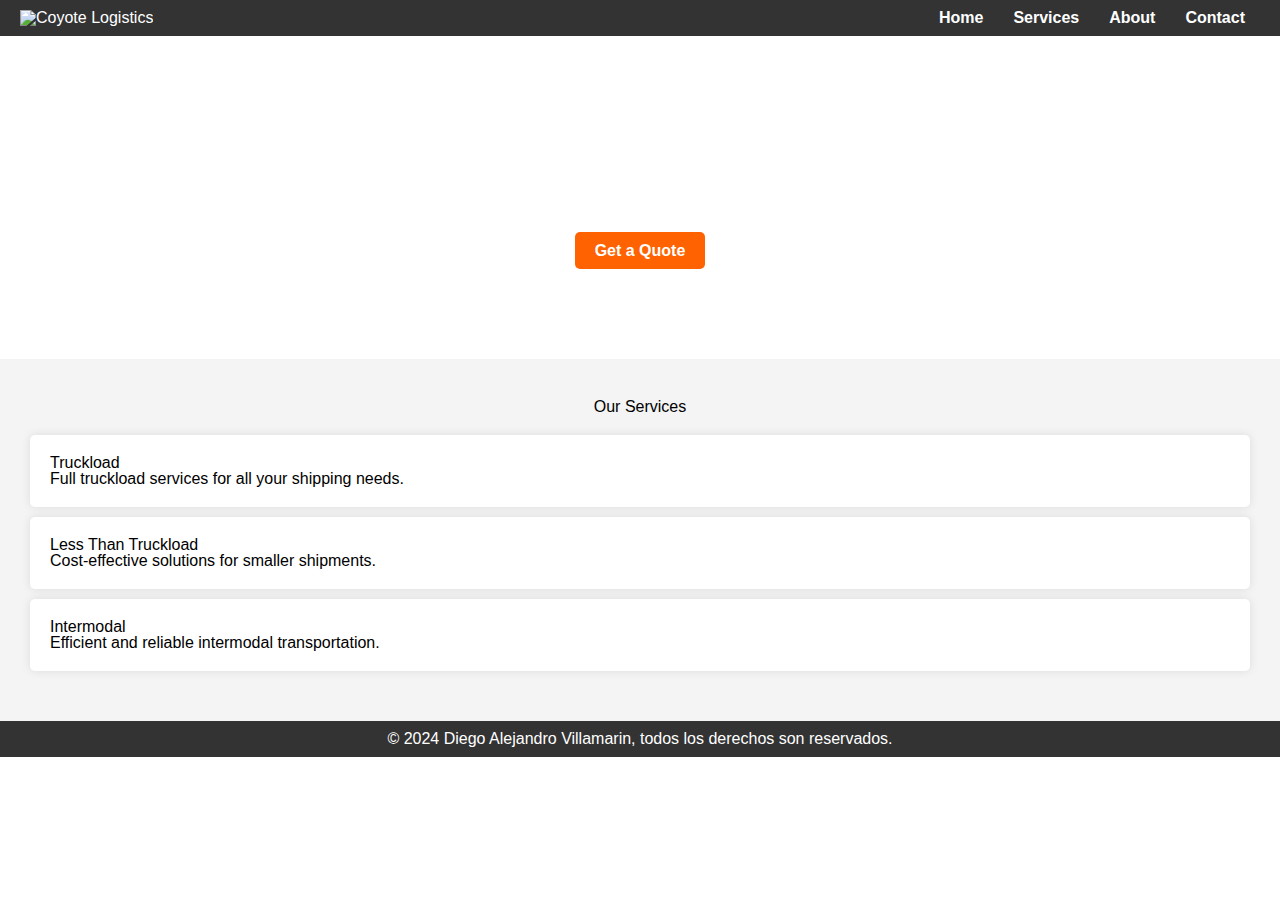
==== index.html @ f697b2c4 "transferencia inicial de archivos" ====
<!DOCTYPE html>
<html lang="en">
<head>
    <meta charset="UTF-8">
    <meta name="viewport" content="width=device-width, initial-scale=1.0">
    <title>TT Logistics</title>
    <link rel="stylesheet" href="css/normalize.css">
    <link rel="stylesheet" href="css/style.css">
</head>
<body>
    <header>
        <div class="logo">
            <img src="logo.png" alt="Coyote Logistics">
        </div>
        <nav>
            <ul>
                <li><a href="#">Home</a></li>
                <li><a href="#">Services</a></li>
                <li><a href="#">About</a></li>
                <li><a href="#">Contact</a></li>
            </ul>
        </nav>
    </header>
    <main>
        <section class="hero">
            <h1>Bienvenido a TT logistics</h1>
            <p>Tu aliado en transporte</p>
            <a href="#" class="cta-button">Get a Quote</a>
        </section>
        <section class="services">
            <h2>Our Services</h2>
            <div class="service">
                <h3>Truckload</h3>
                <p>Full truckload services for all your shipping needs.</p>
            </div>
            <div class="service">
                <h3>Less Than Truckload</h3>
                <p>Cost-effective solutions for smaller shipments.</p>
            </div>
            <div class="service">
                <h3>Intermodal</h3>
                <p>Efficient and reliable intermodal transportation.</p>
            </div>
        </section>
    </main>
    <footer>
        <p>&copy; 2024 Diego Alejandro Villamarin, todos los derechos son reservados.</p>
    </footer>
</body>
</html>
---- css/style.css ----
body {
    font-family: Arial, sans-serif;
    margin: 0;
    padding: 0;
    box-sizing: border-box;
}

header {
    background: #333;
    color: white;
    display: flex;
    justify-content: space-between;
    align-items: center;
    padding: 10px 20px;
}

header .logo img {
    height: 40px;
}

header nav ul {
    list-style: none;
    display: flex;
    margin: 0;
    padding: 0;
}

header nav ul li {
    margin: 0 15px;
}

header nav ul li a {
    color: white;
    text-decoration: none;
    font-weight: bold;
}

.hero {
    background: url('hero.jpg') no-repeat center center/cover;
    color: white;
    text-align: center;
    padding: 100px 20px;
}

.hero h1 {
    margin: 0;
    font-size: 3em;
}

.hero p {
    font-size: 1.2em;
    margin: 20px 0;
}

.hero .cta-button {
    background: #ff6200;
    color: white;
    padding: 10px 20px;
    text-decoration: none;
    font-weight: bold;
    border-radius: 5px;
}

.services {
    padding: 40px 20px;
    background: #f4f4f4;
}

.services h2 {
    text-align: center;
    margin-bottom: 20px;
}

.services .service {
    background: white;
    padding: 20px;
    margin: 10px;
    border-radius: 5px;
    box-shadow: 0 0 10px rgba(0, 0, 0, 0.1);
}

footer {
    background: #333;
    color: white;
    text-align: center;
    padding: 10px 20px;
}
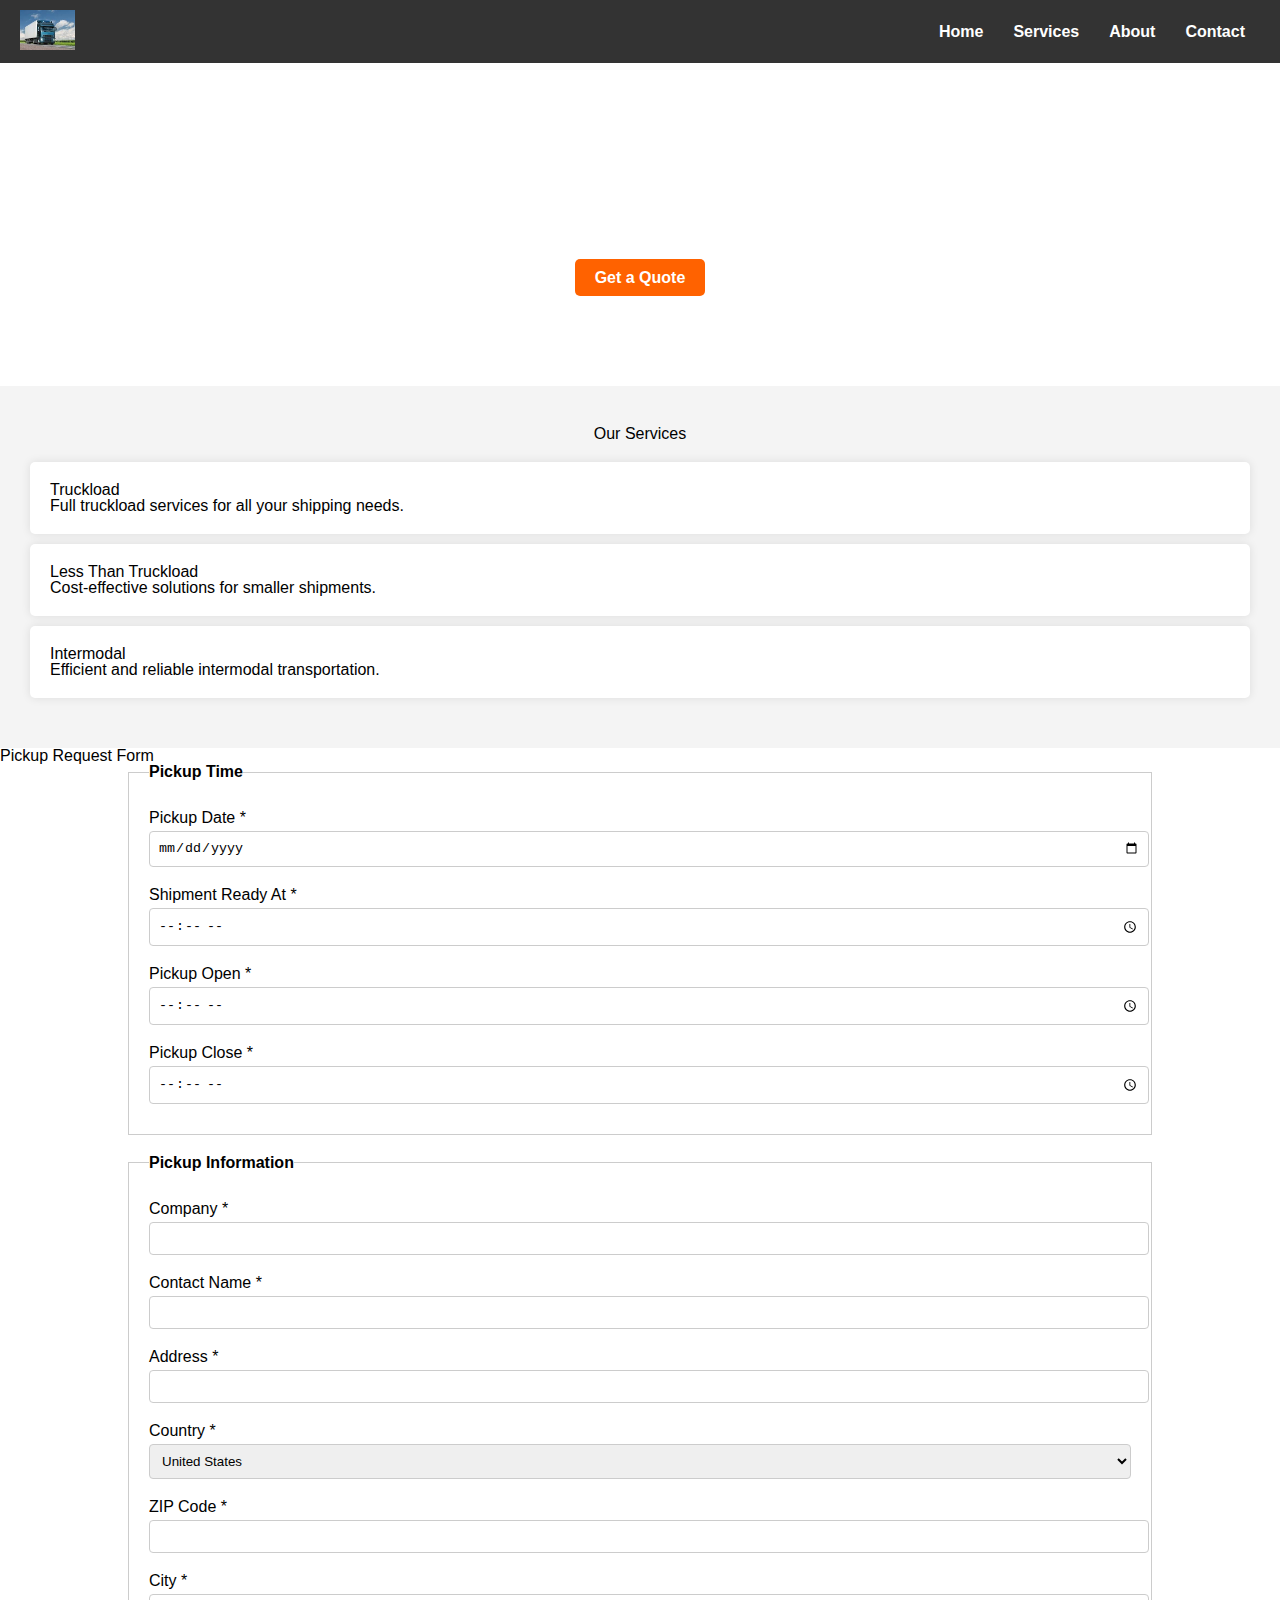
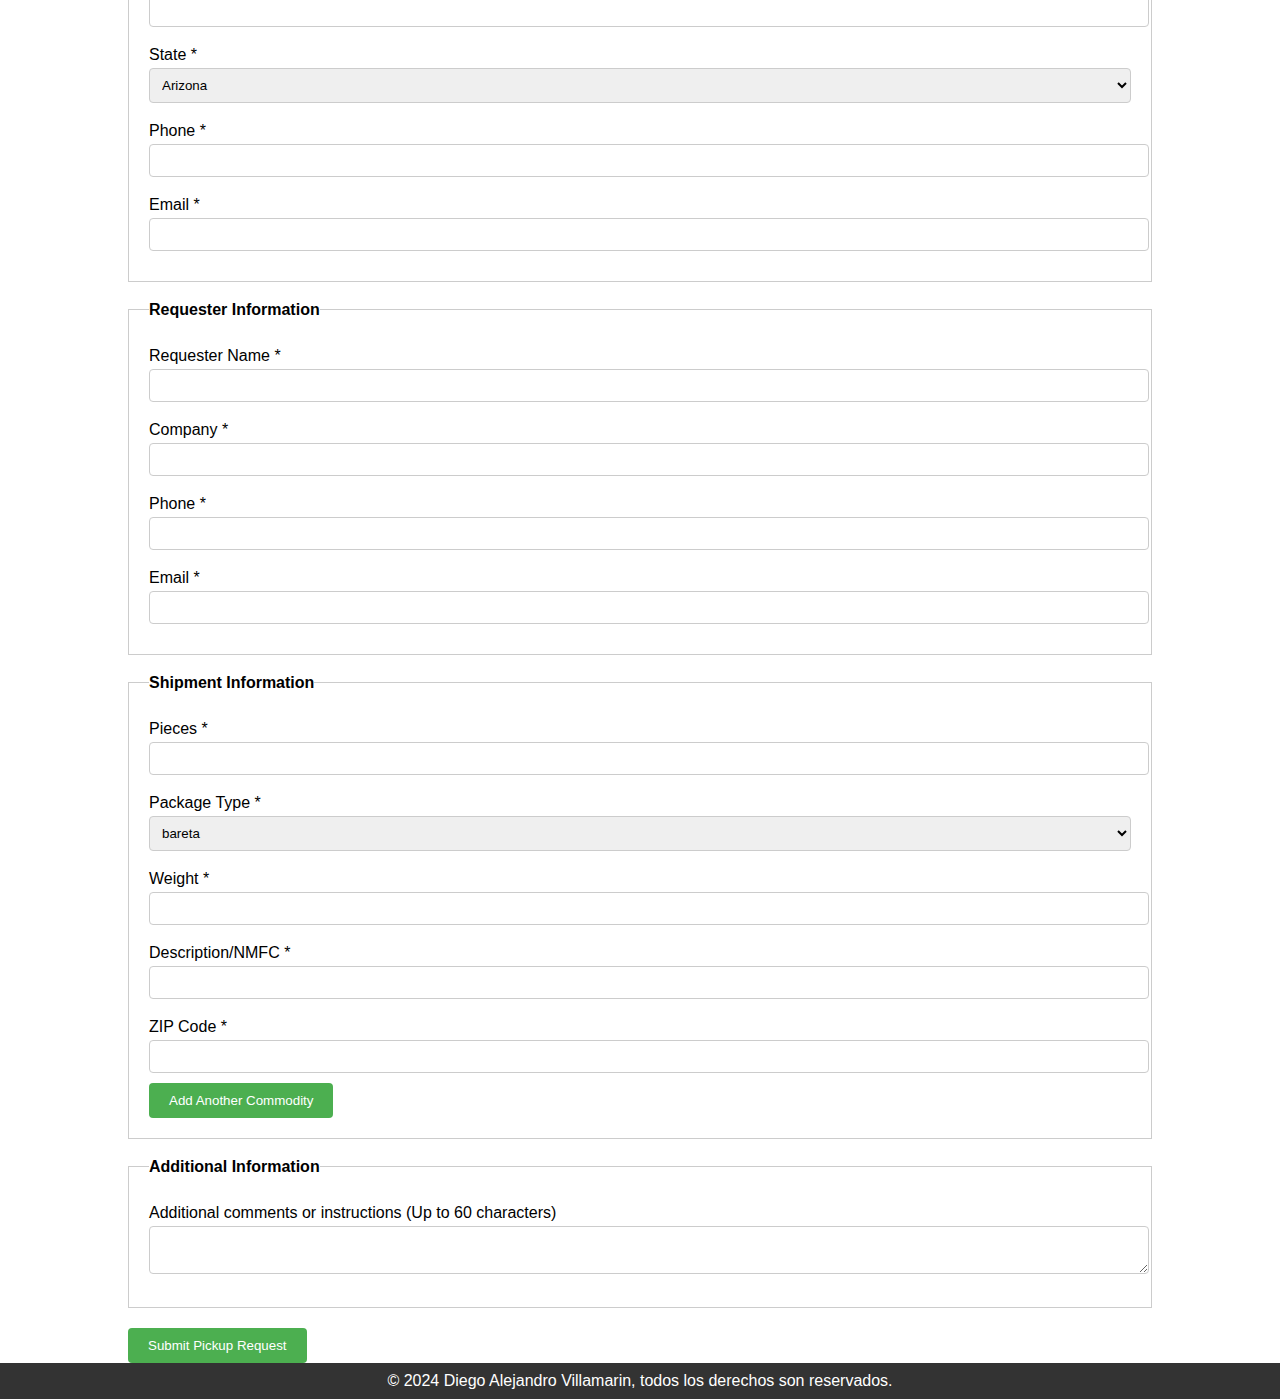
==== commit f1152b52: "formulario y puliendo commodities" ====
--- a/index.html
+++ b/index.html
@@ -10,7 +10,7 @@
 <body>
     <header>
         <div class="logo">
-            <img src="logo.png" alt="Coyote Logistics">
+            <img src="images/truck.jpg" alt="TT Logistics">
         </div>
         <nav>
             <ul>
@@ -23,7 +23,7 @@
     </header>
     <main>
         <section class="hero">
-            <h1>Bienvenido a TT logistics</h1>
+            <h1>Bienvenido a TT Logistics</h1>
             <p>Tu aliado en transporte</p>
             <a href="#" class="cta-button">Get a Quote</a>
         </section>
@@ -42,9 +42,115 @@
                 <p>Efficient and reliable intermodal transportation.</p>
             </div>
         </section>
+        <h1>Pickup Request Form</h1>
+        <form id="pickup-request-form">
+            <fieldset>
+                <legend>Pickup Time</legend>
+                <label for="pickup-date">Pickup Date *</label>
+                <input type="date" id="pickup-date" name="pickup-date" required>
+                
+                <label for="shipment-ready-at">Shipment Ready At *</label>
+                <input type="time" id="shipment-ready-at" name="shipment-ready-at" required>
+                
+                <label for="pickup-open">Pickup Open *</label>
+                <input type="time" id="pickup-open" name="pickup-open" required>
+                
+                <label for="pickup-close">Pickup Close *</label>
+                <input type="time" id="pickup-close" name="pickup-close" required>
+            </fieldset>
+            
+            <fieldset>
+                <legend>Pickup Information</legend>
+                <label for="company">Company *</label>
+                <input type="text" id="company" name="company" required>
+                
+                <label for="contact-name">Contact Name *</label>
+                <input type="text" id="contact-name" name="contact-name" required>
+                
+                <label for="address">Address *</label>
+                <input type="text" id="address" name="address" required>
+                
+                <label for="country">Country *</label>
+                <select id="country" name="country" required>
+                    <option value="US">United States</option>
+                    <option value="CA">Canada</option>
+                    <option value="MX">Mexico</option>
+                    <option value="COL">Colombia</option>
+                </select>
+                
+                <label for="zip-code">ZIP Code *</label>
+                <input type="text" id="zip-code" name="zip-code" required>
+                
+                <label for="city">City *</label>
+                <input type="text" id="city" name="city" required>
+                
+                <label for="state">State *</label>
+                <select id="state" name="state" required>
+                    <option value="AZ">Arizona</option>
+                    <!-- Add state options here -->
+                </select>
+                
+                <label for="phone">Phone *</label>
+                <input type="tel" id="phone" name="phone" required>
+                
+                <label for="email">Email *</label>
+                <input type="email" id="email" name="email" required>
+            </fieldset>
+            
+            <fieldset>
+                <legend>Requester Information</legend>
+                <label for="requester-name">Requester Name *</label>
+                <input type="text" id="requester-name" name="requester-name" required>
+                
+                <label for="requester-company">Company *</label>
+                <input type="text" id="requester-company" name="requester-company" required>
+                
+                <label for="requester-phone">Phone *</label>
+                <input type="tel" id="requester-phone" name="requester-phone" required>
+                
+                <label for="requester-email">Email *</label>
+                <input type="email" id="requester-email" name="requester-email" required>
+            </fieldset>
+            
+            <fieldset>
+                <legend>Shipment Information</legend>
+                <div id="shipment-info">
+                    <div class="shipment-item">
+                        <label for="pieces">Pieces *</label>
+                        <input type="number" id="pieces" name="pieces" required>
+                        
+                        <label for="package-type">Package Type *</label>
+                        <select id="package-type" name="package-type" required>
+                            <option value="bareta">bareta</option>
+                            <!-- Add package type options here -->
+                        </select>
+                        
+                        <label for="weight">Weight *</label>
+                        <input type="number" id="weight" name="weight" required>
+                        
+                        <label for="description">Description/NMFC *</label>
+                        <input type="text" id="description" name="description" required>
+                        
+                        <label for="shipment-zip-code">ZIP Code *</label>
+                        <input type="text" id="shipment-zip-code" name="shipment-zip-code" required>
+                    </div>
+                </div>
+                <button type="button" id="add-commodity">Add Another Commodity</button>
+            </fieldset>
+            
+            <fieldset>
+                <legend>Additional Information</legend>
+                <label for="additional-comments">Additional comments or instructions (Up to 60 characters)</label>
+                <textarea id="additional-comments" name="additional-comments" maxlength="60"></textarea>
+            </fieldset>
+            
+            <button type="submit">Submit Pickup Request</button>
+        </form>
     </main>
     <footer>
         <p>&copy; 2024 Diego Alejandro Villamarin, todos los derechos son reservados.</p>
     </footer>
+
+    <script src="script.js"></script>
 </body>
 </html>
--- a/css/style.css
+++ b/css/style.css
@@ -85,3 +85,51 @@
     text-align: center;
     padding: 10px 20px;
 }
+
+/* css formulario flete */
+
+body {
+    font-family: Arial, sans-serif;
+}
+
+form {
+    width: 80%;
+    margin: 0 auto;
+}
+
+fieldset {
+    margin-bottom: 20px;
+    padding: 20px;
+    border: 1px solid #ccc;
+}
+
+legend {
+    font-weight: bold;
+}
+
+label {
+    display: block;
+    margin-top: 10px;
+}
+
+input, select, textarea {
+    width: 100%;
+    padding: 8px;
+    margin-top: 5px;
+    margin-bottom: 10px;
+    border: 1px solid #ccc;
+    border-radius: 4px;
+}
+
+button {
+    padding: 10px 20px;
+    background-color: #4CAF50;
+    color: white;
+    border: none;
+    border-radius: 4px;
+    cursor: pointer;
+}
+
+button:hover {
+    background-color: #45a049;
+}
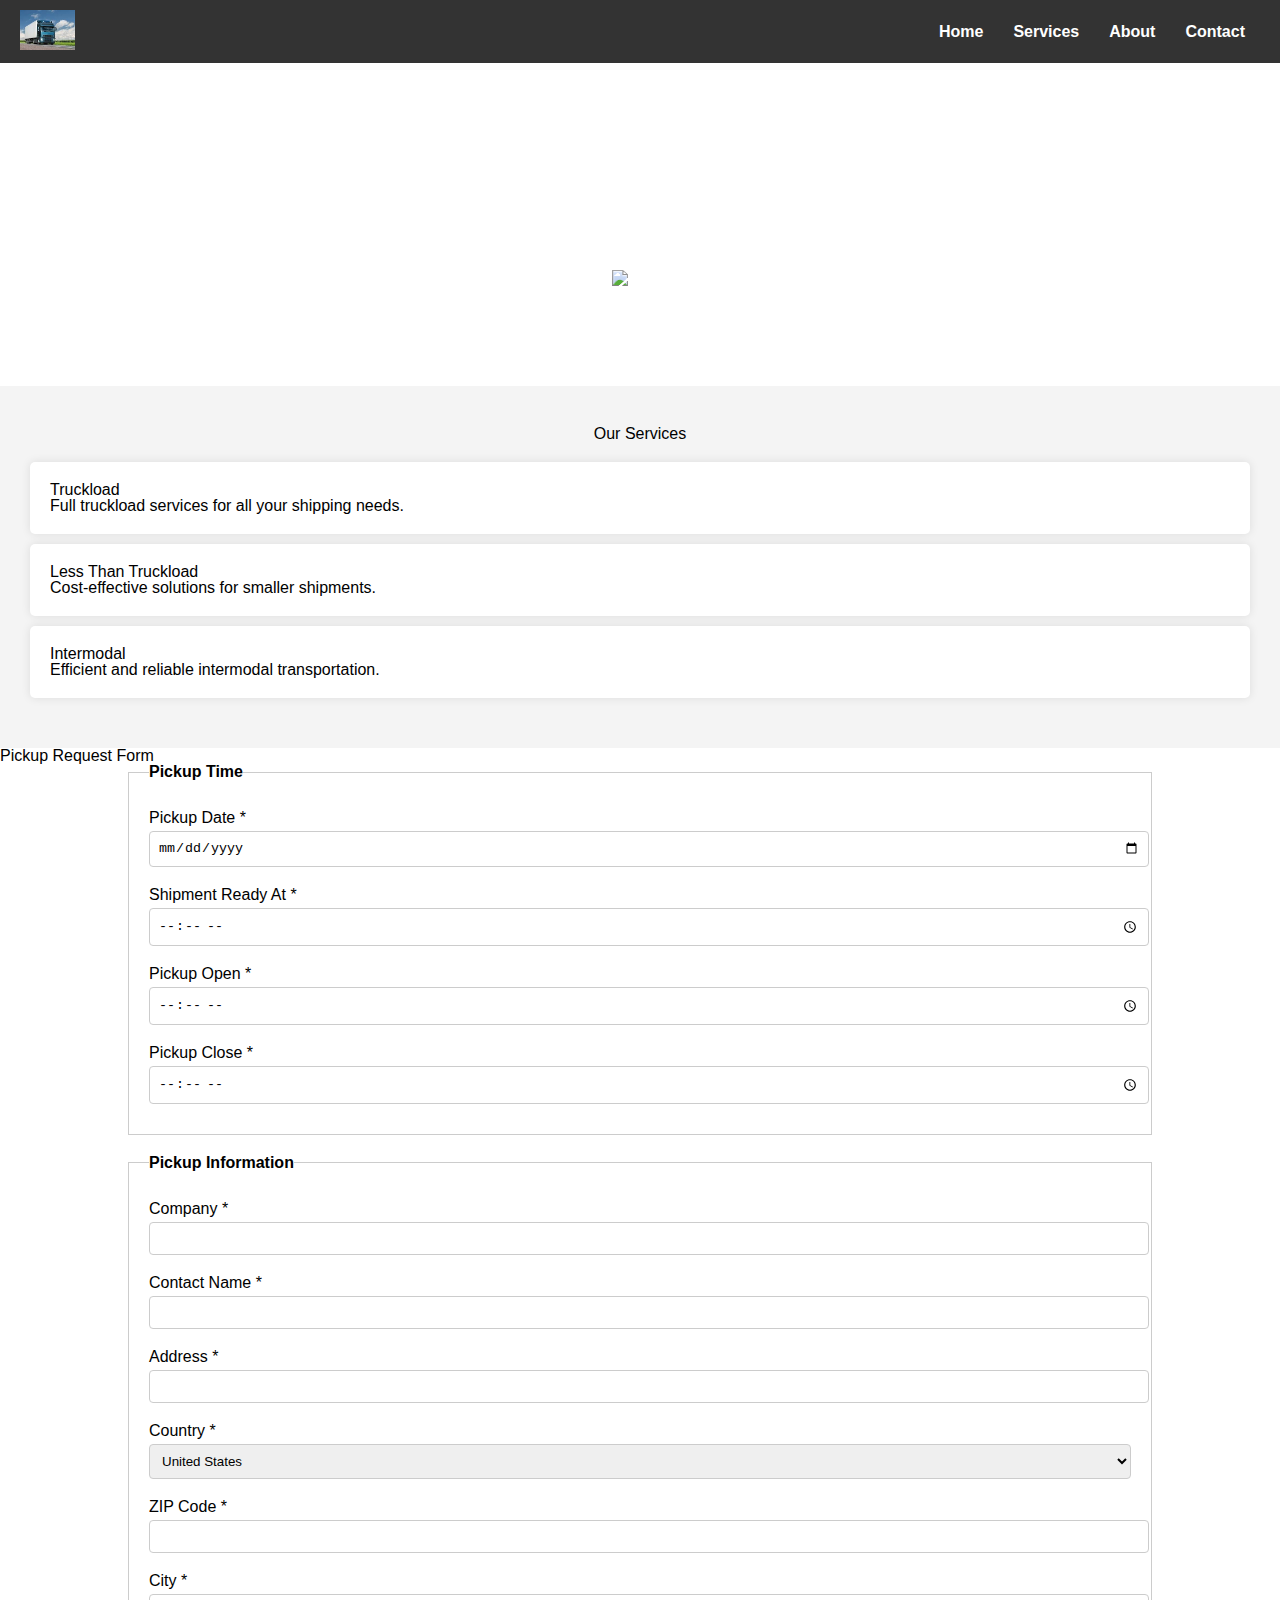
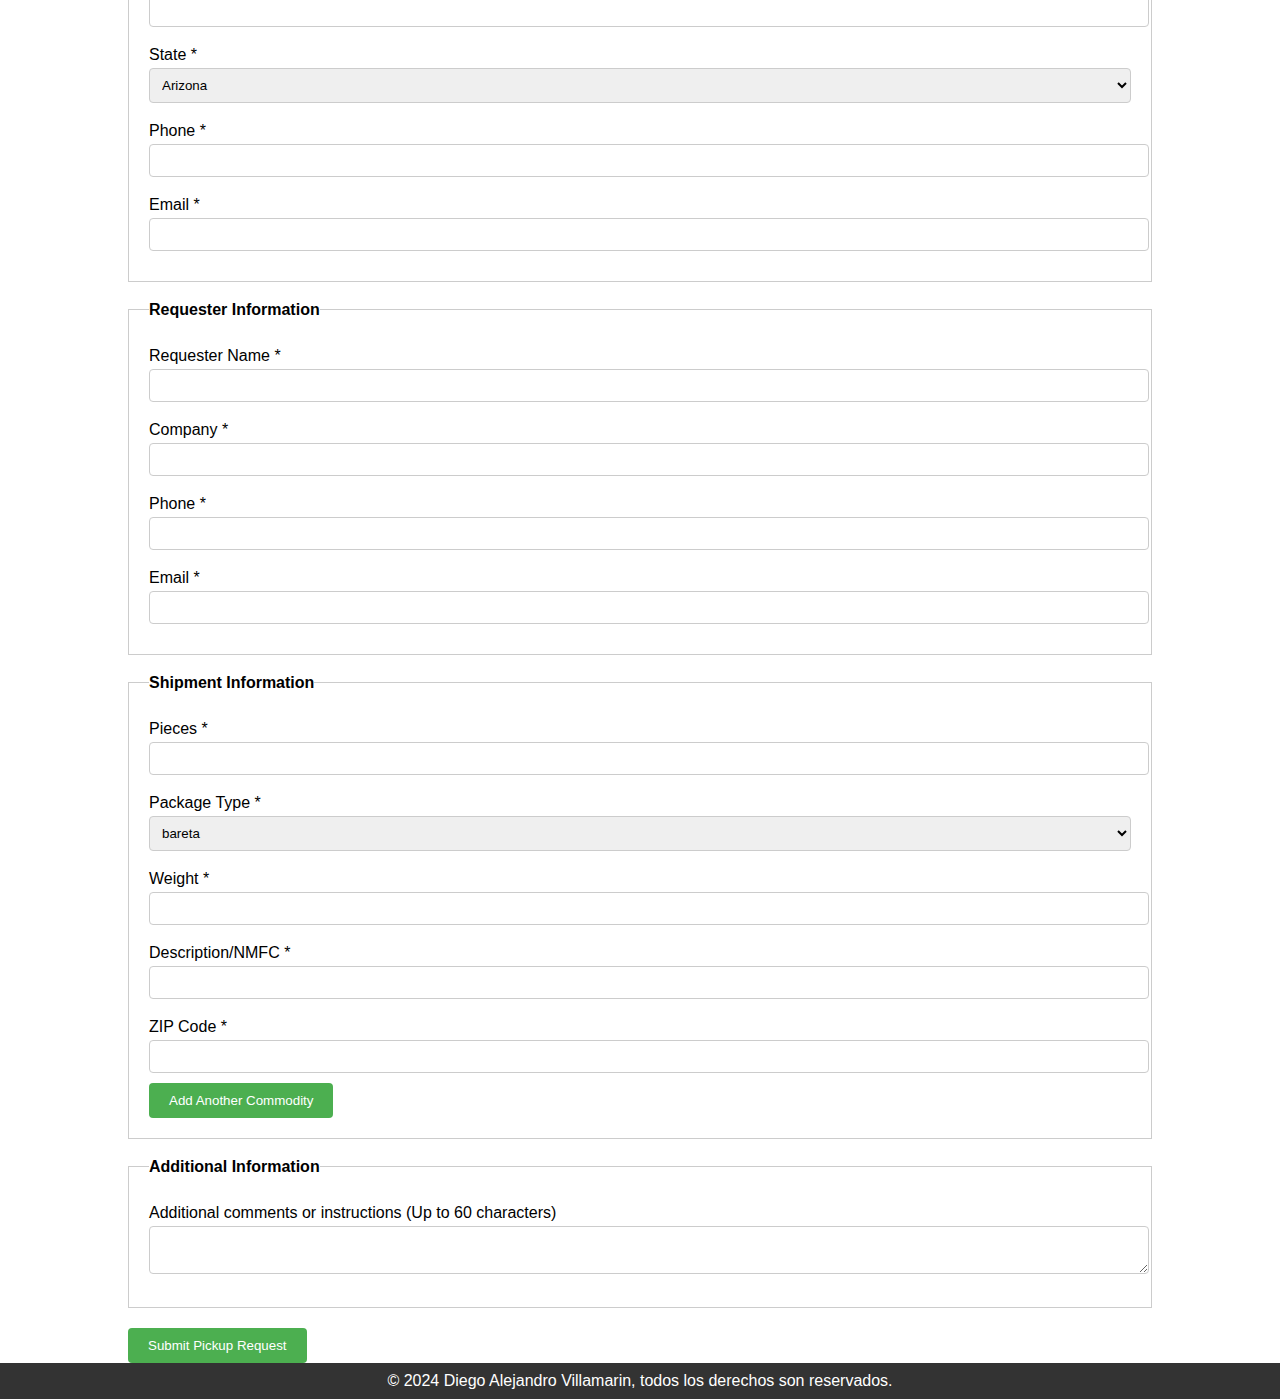
==== commit aaa70d79: "galeria de camiones" ====
--- a/index.html
+++ b/index.html
@@ -25,7 +25,9 @@
         <section class="hero">
             <h1>Bienvenido a TT Logistics</h1>
             <p>Tu aliado en transporte</p>
-            <a href="#" class="cta-button">Get a Quote</a>
+            <div class="truck-slider">
+                <img id="truck-image" src="images/truck1.jpg" alt="Truck">
+            </div>
         </section>
         <section class="services">
             <h2>Our Services</h2>
--- a/css/style.css
+++ b/css/style.css
@@ -133,3 +133,17 @@
 button:hover {
     background-color: #45a049;
 }
+
+/* camiones */
+.truck-slider {
+    width: 100%;
+    max-width: 800px;
+    margin: auto;
+    overflow: hidden;
+    text-align: center;
+}
+
+.truck-slider img {
+    width: 100%;
+    height: auto;
+}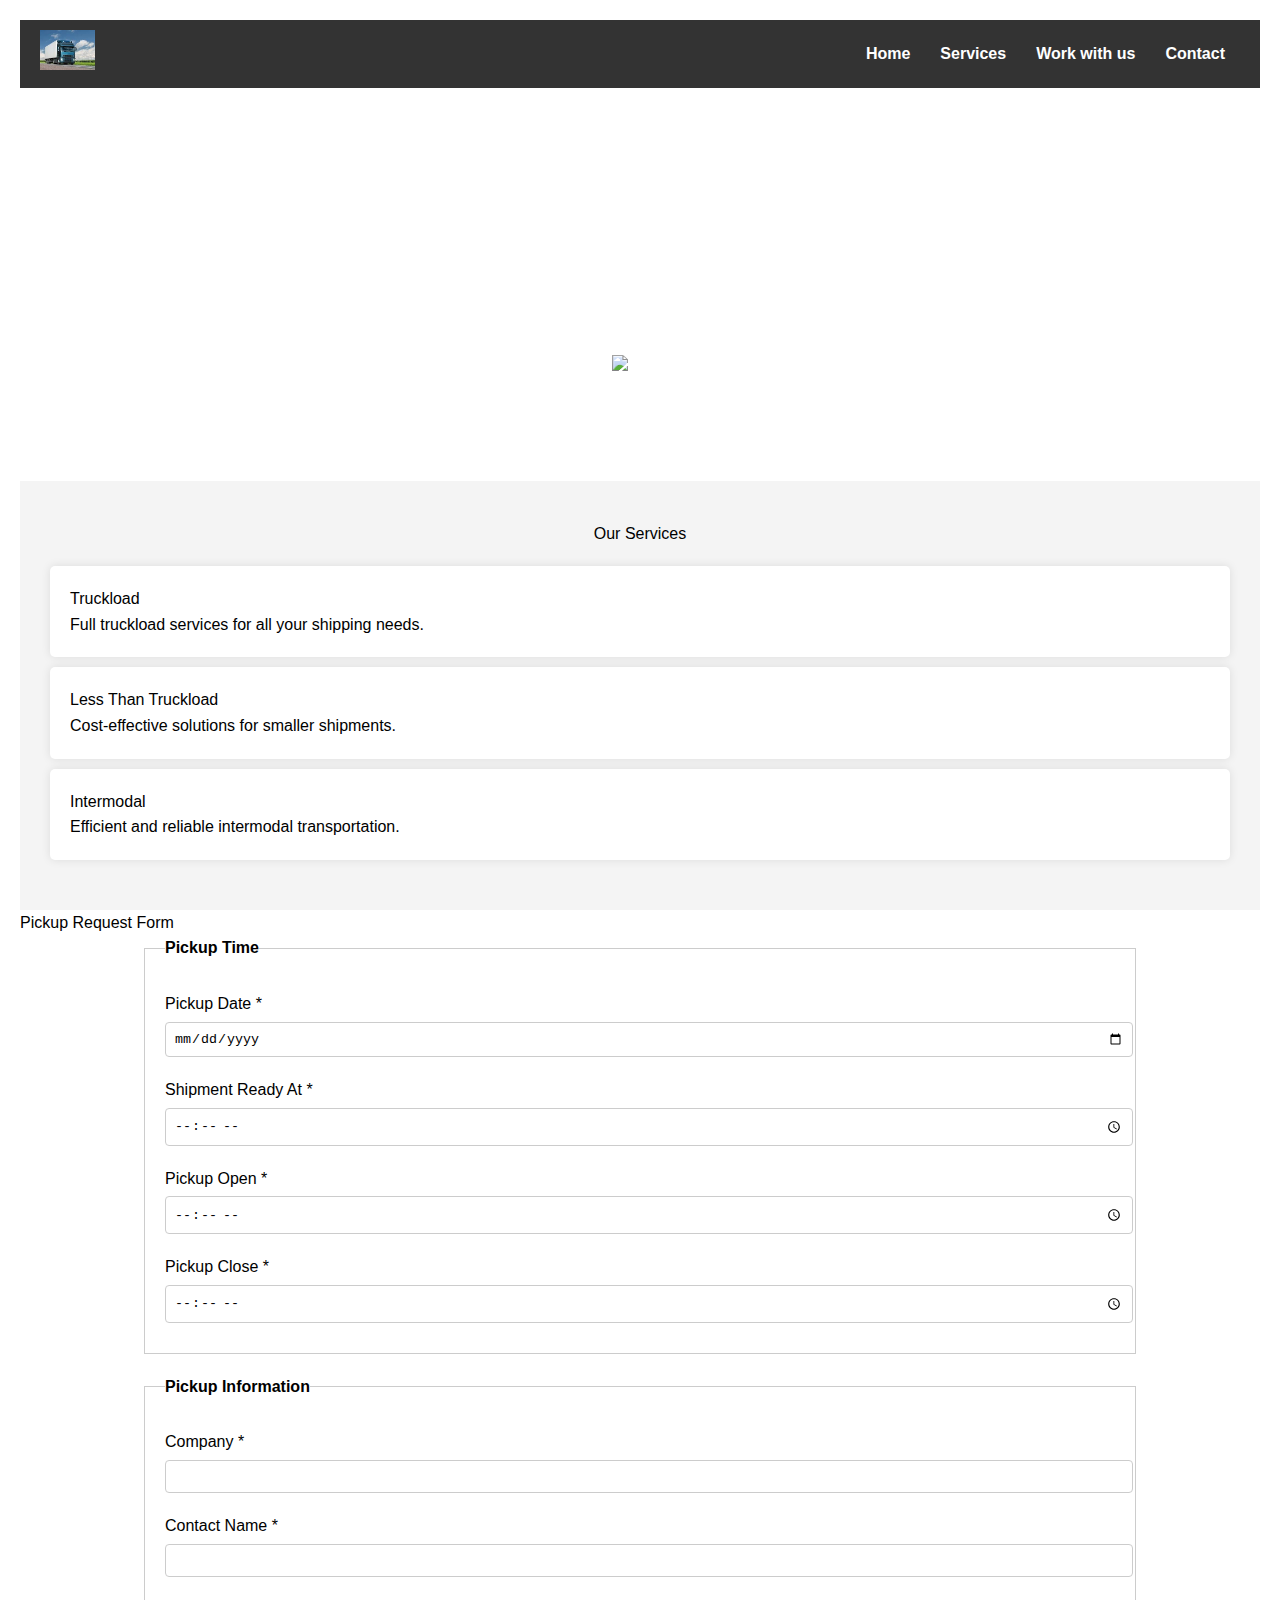
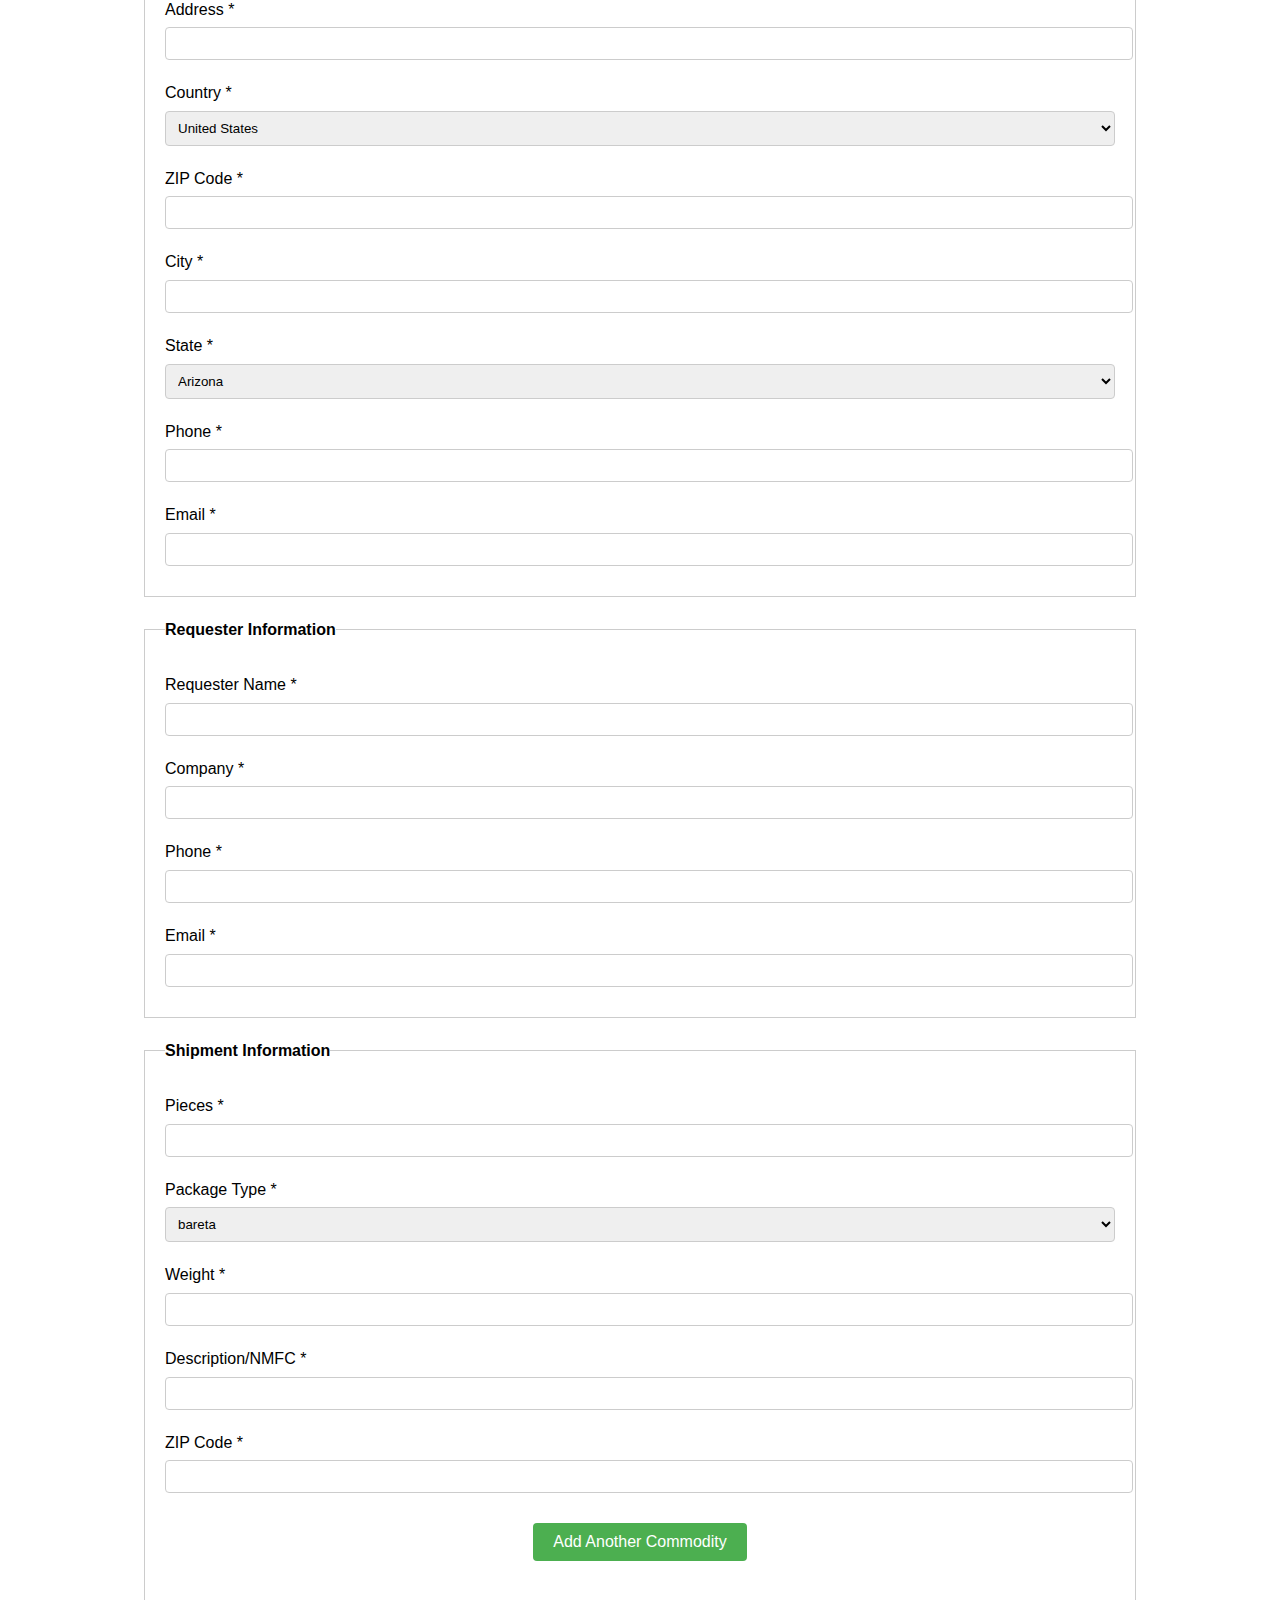
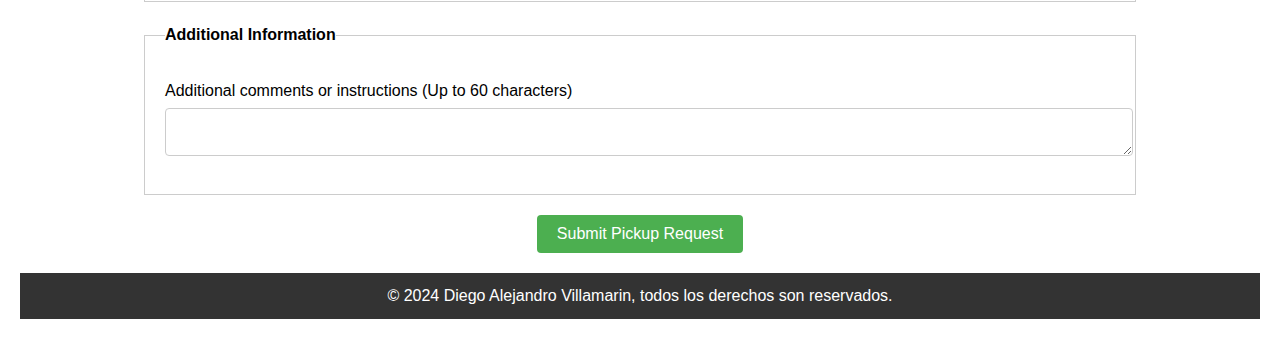
==== commit 6e73625f: "enlazando a netlify, modificacion barra de navegacion y vinculacion" ====
--- a/index.html
+++ b/index.html
@@ -15,9 +15,9 @@
         <nav>
             <ul>
                 <li><a href="#">Home</a></li>
-                <li><a href="#">Services</a></li>
-                <li><a href="#">About</a></li>
-                <li><a href="#">Contact</a></li>
+                <li><a href="servicios.html">Services</a></li>
+                <li><a href="work-with-us.html">Work with us</a></li>
+                <li><a href="contactanos.html">Contact</a></li>
             </ul>
         </nav>
     </header>
@@ -147,6 +147,7 @@
             </fieldset>
             
             <button type="submit">Submit Pickup Request</button>
+            
         </form>
     </main>
     <footer>
--- a/css/style.css
+++ b/css/style.css
@@ -146,4 +146,36 @@
 .truck-slider img {
     width: 100%;
     height: auto;
-}+}
+
+/* Estilos para el bill of lading */
+body {
+    font-family: Arial, sans-serif;
+    line-height: 1.6;
+    margin: 20px;
+  }
+  
+  header {
+    text-align: center;
+    margin-bottom: 20px;
+  }
+  
+  .bill-of-lading {
+    margin-bottom: 20px;
+  }
+  
+  button {
+    display: block;
+    margin: 20px auto;
+    padding: 10px 20px;
+    font-size: 16px;
+    background-color: #4CAF50;
+    color: white;
+    border: none;
+    cursor: pointer;
+  }
+  
+  button:hover {
+    background-color: #45a049;
+  }
+  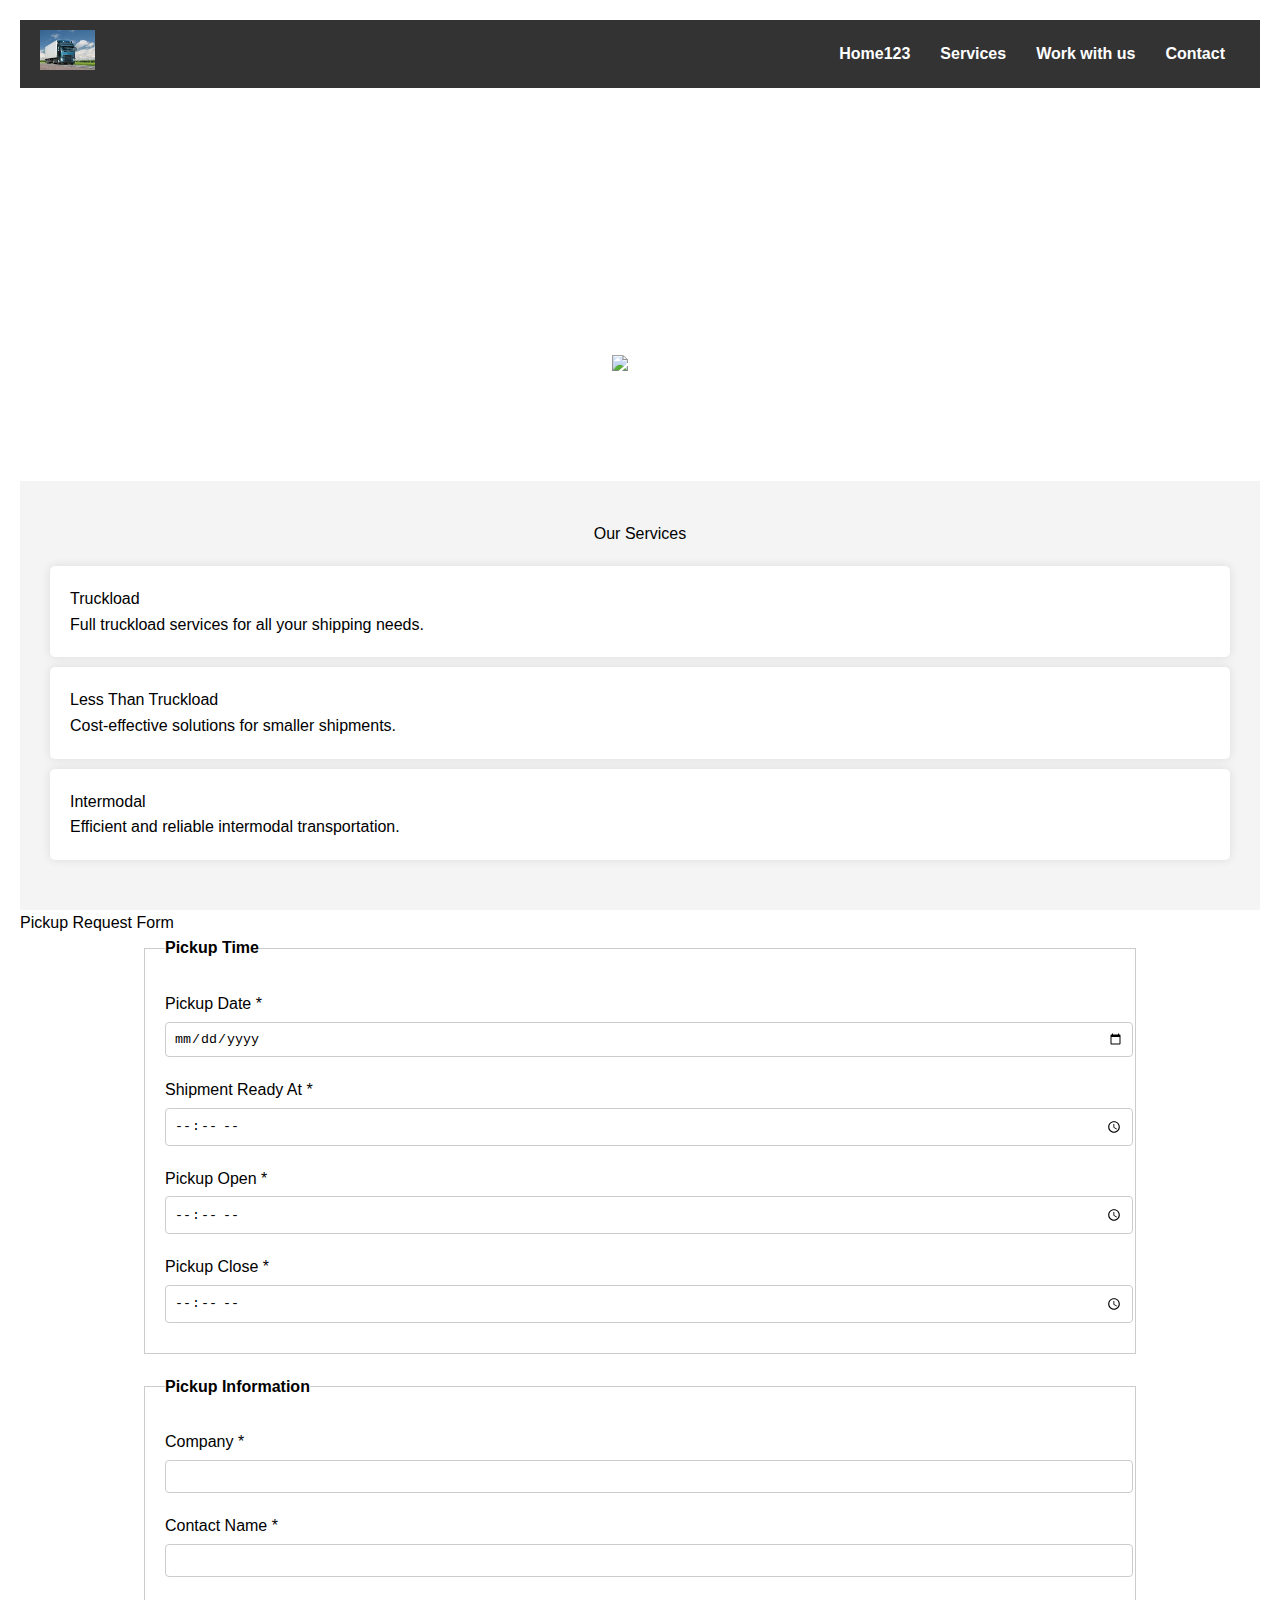
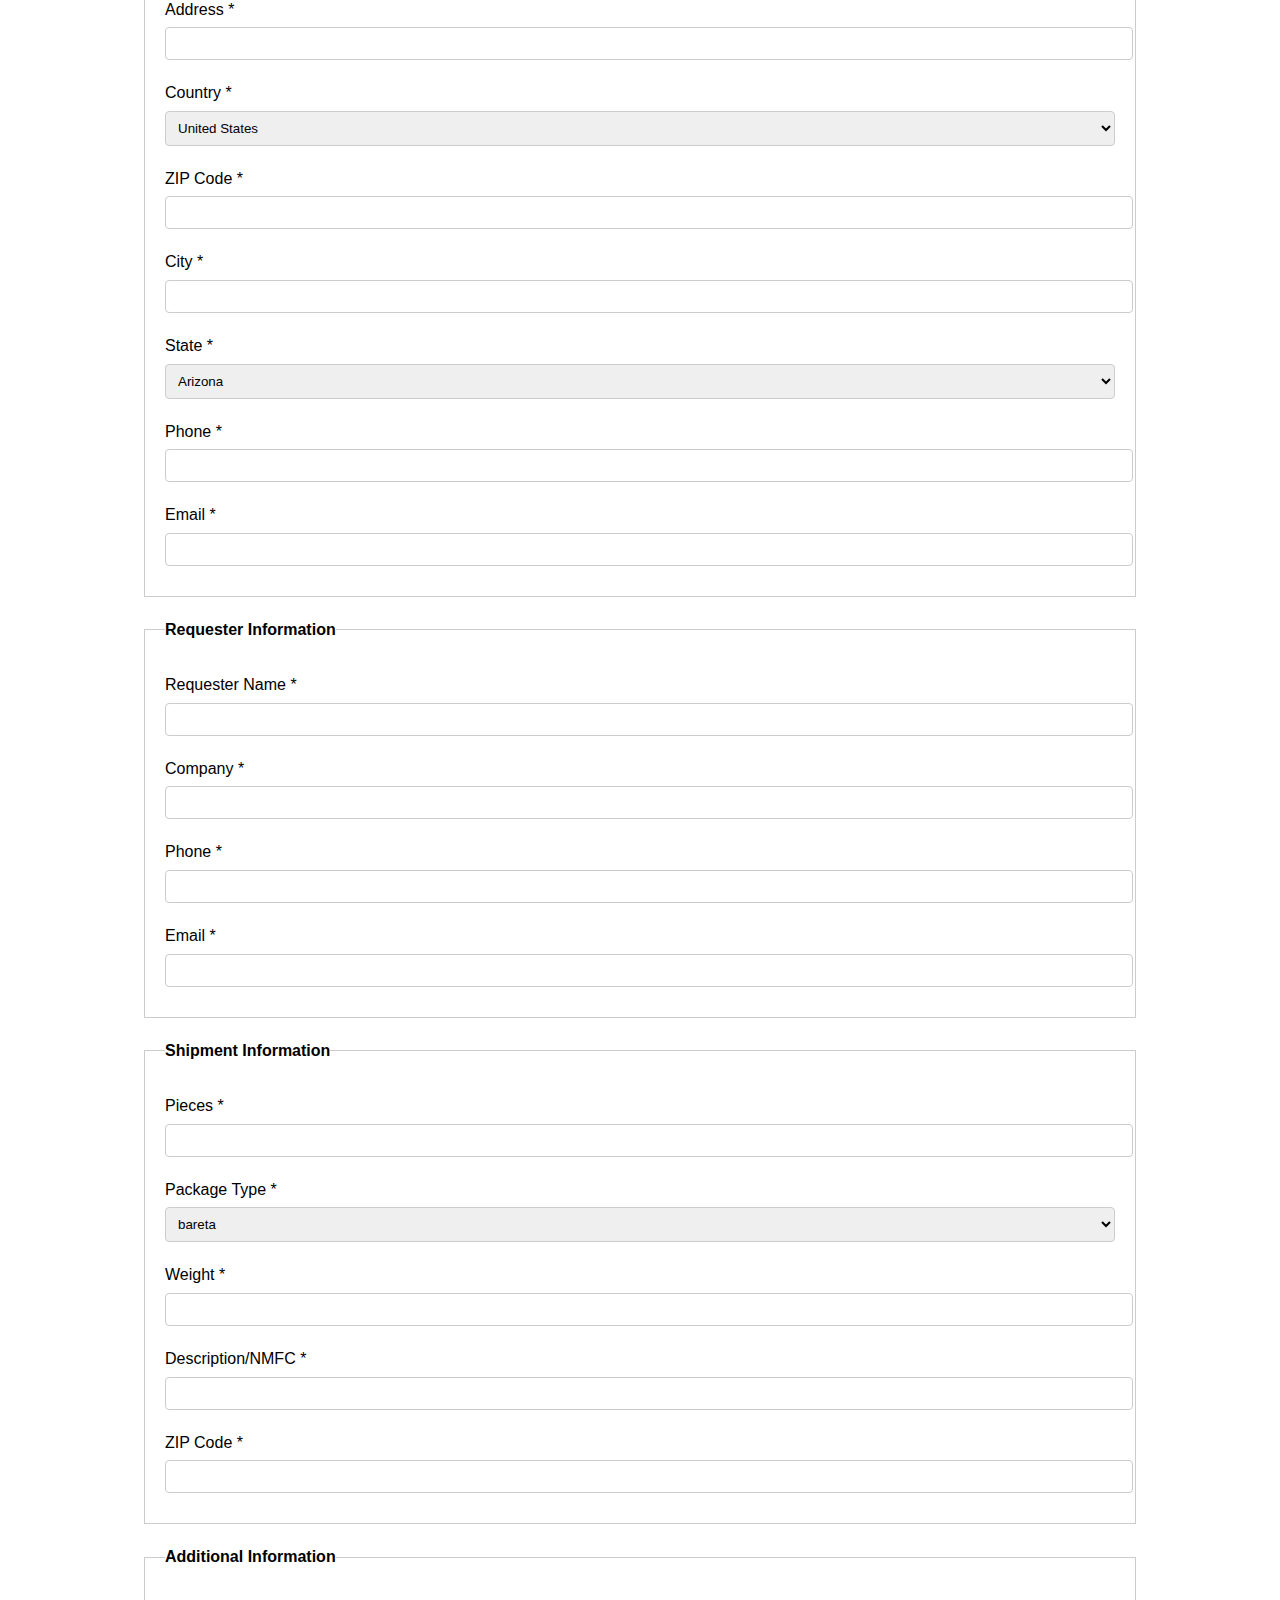
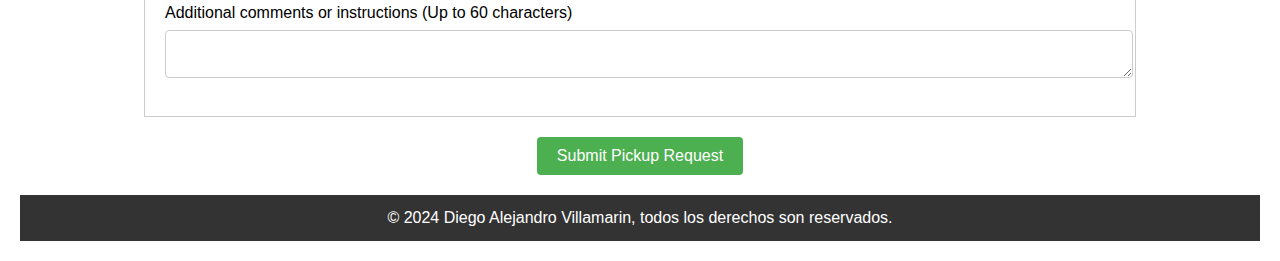
==== commit 8fe78da8: "eliminacion de add commodity" ====
--- a/index.html
+++ b/index.html
@@ -14,7 +14,7 @@
         </div>
         <nav>
             <ul>
-                <li><a href="#">Home</a></li>
+                <li><a href="#">Home123</a></li>
                 <li><a href="servicios.html">Services</a></li>
                 <li><a href="work-with-us.html">Work with us</a></li>
                 <li><a href="contactanos.html">Contact</a></li>
@@ -137,7 +137,6 @@
                         <input type="text" id="shipment-zip-code" name="shipment-zip-code" required>
                     </div>
                 </div>
-                <button type="button" id="add-commodity">Add Another Commodity</button>
             </fieldset>
             
             <fieldset>
@@ -156,4 +155,4 @@
 
     <script src="script.js"></script>
 </body>
-</html>
+</html>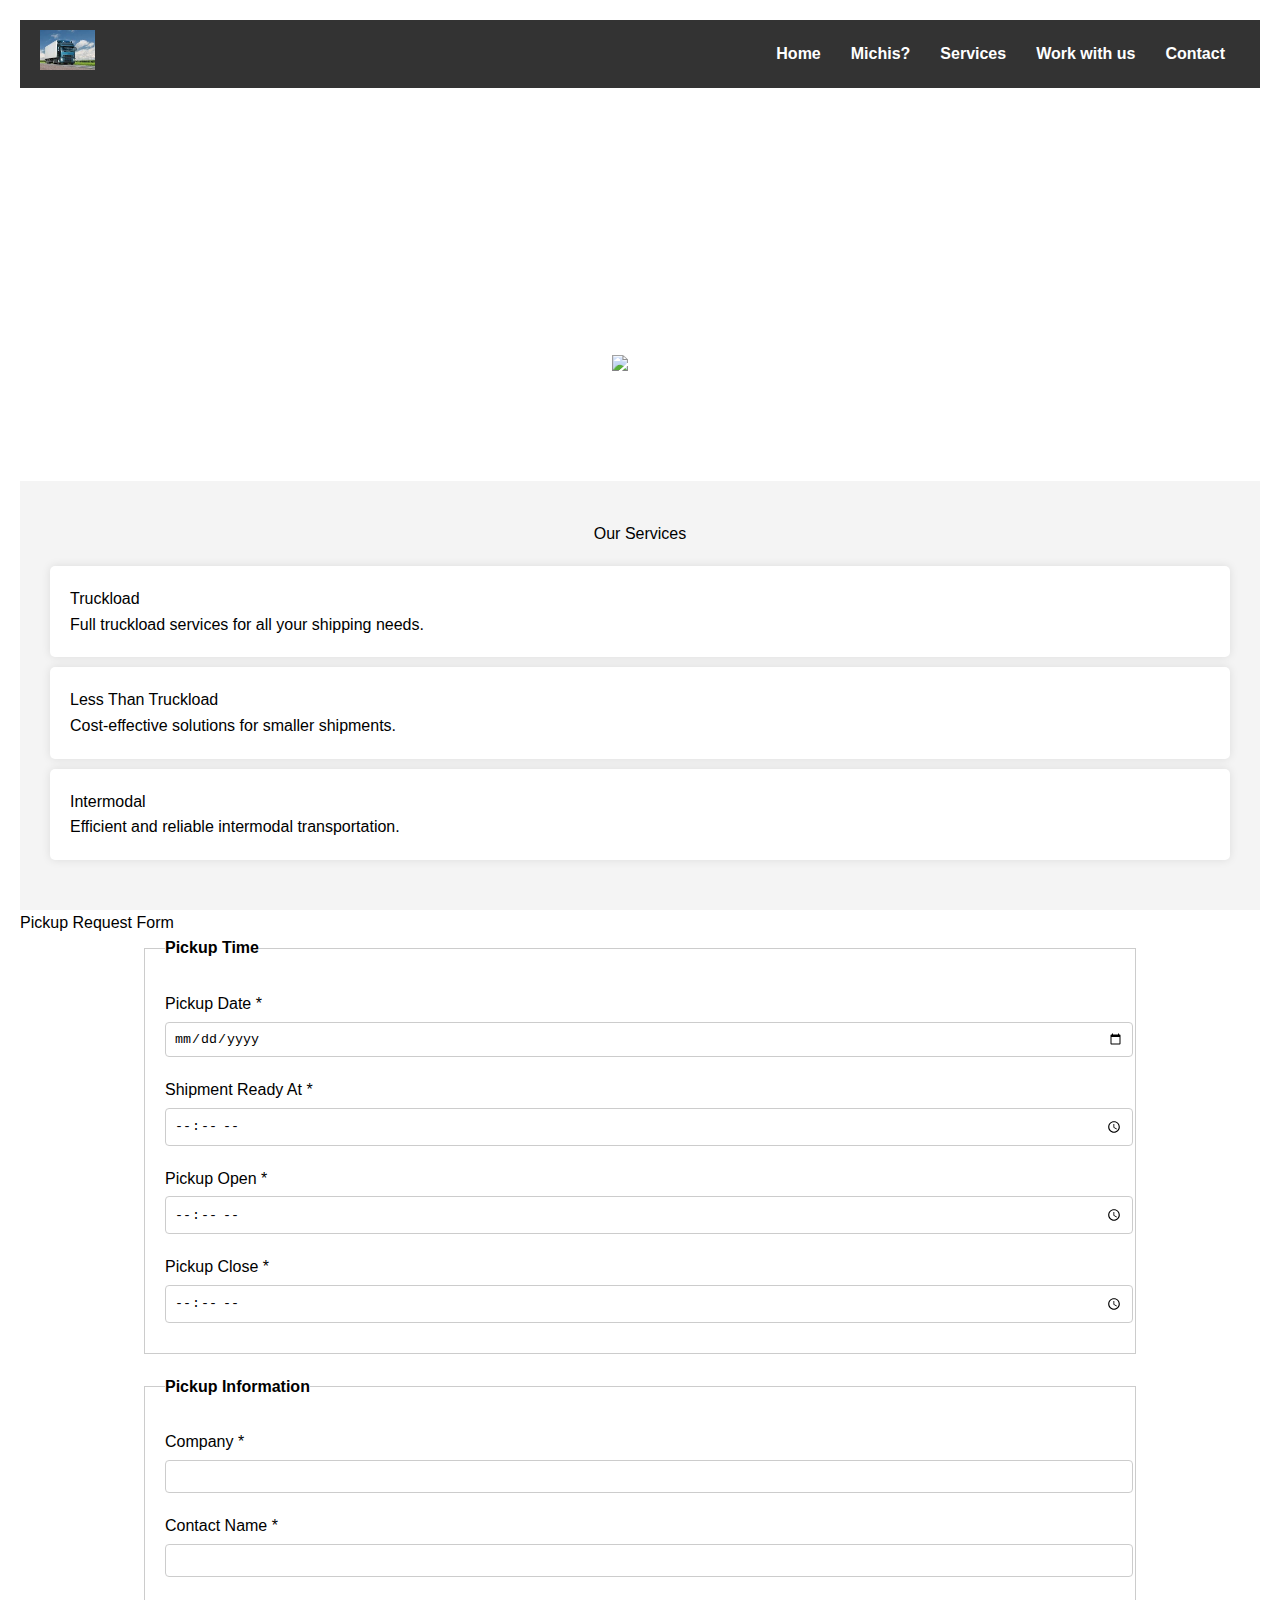
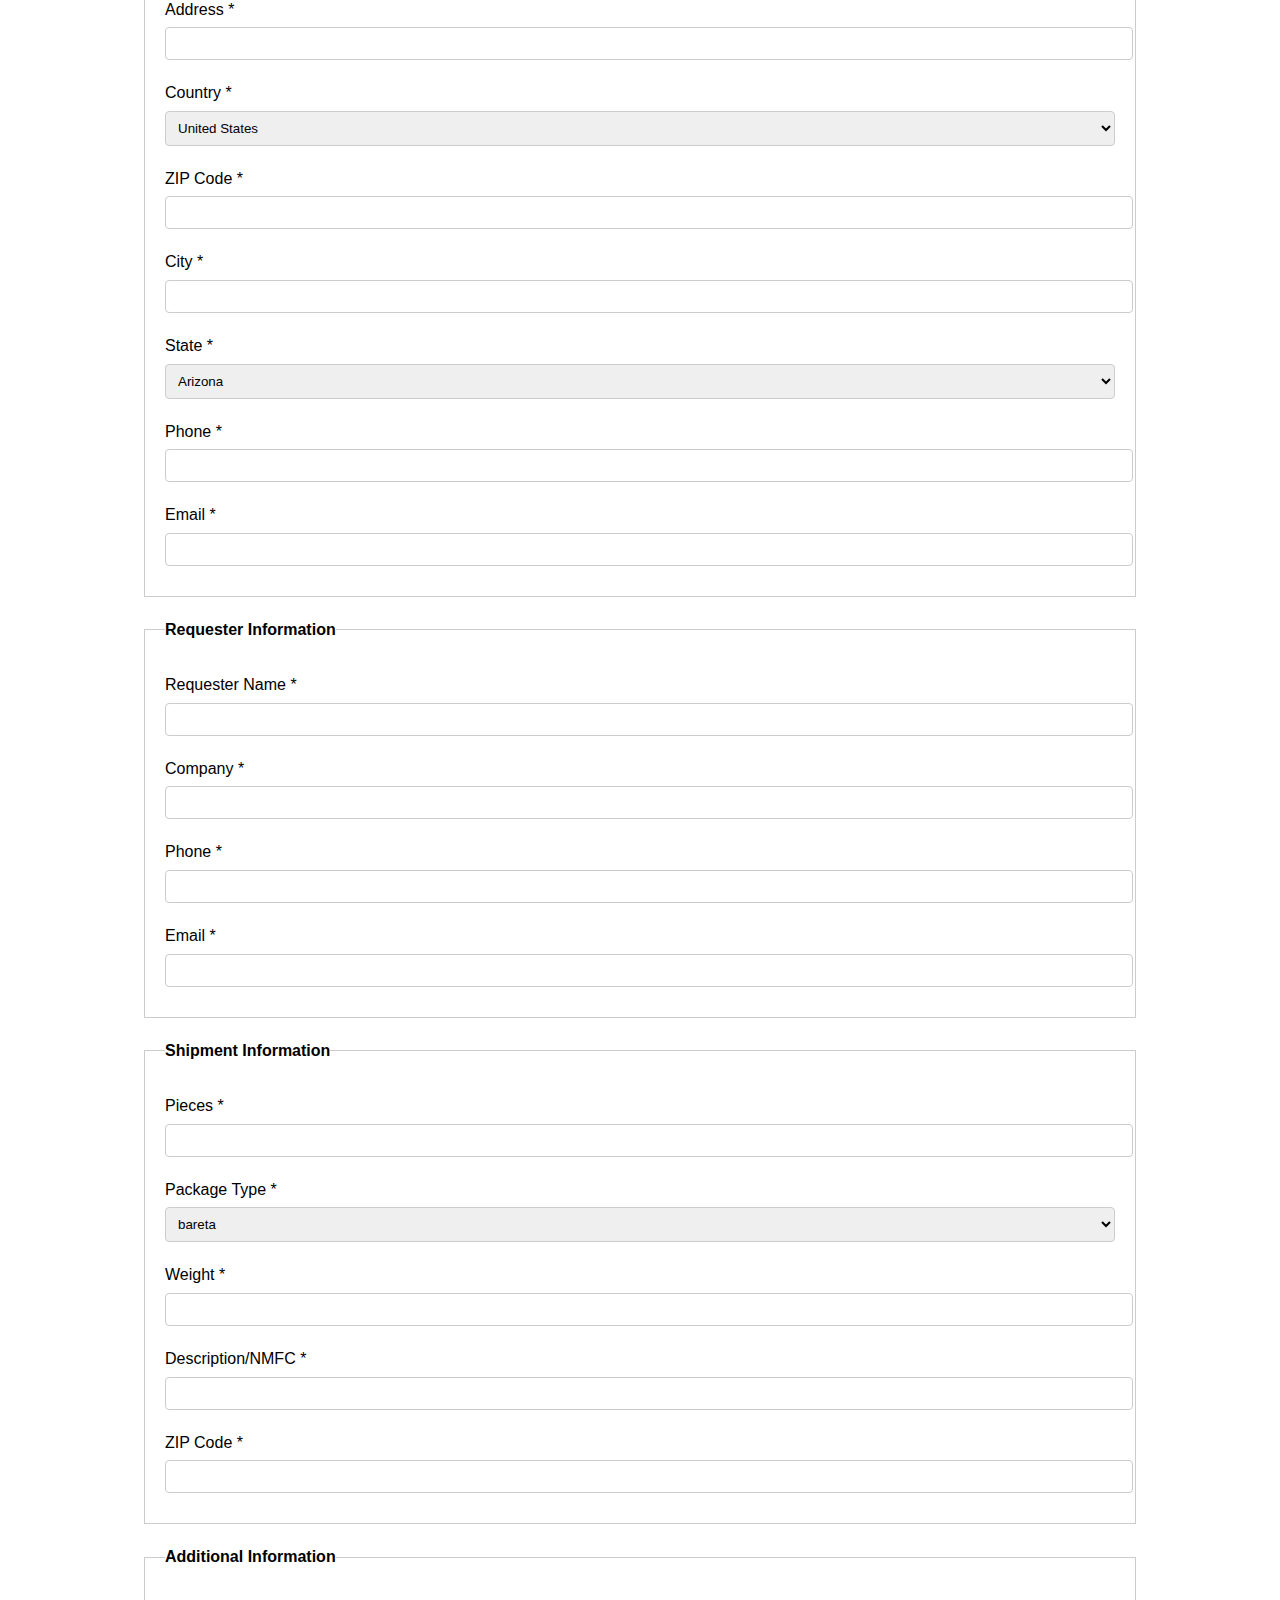
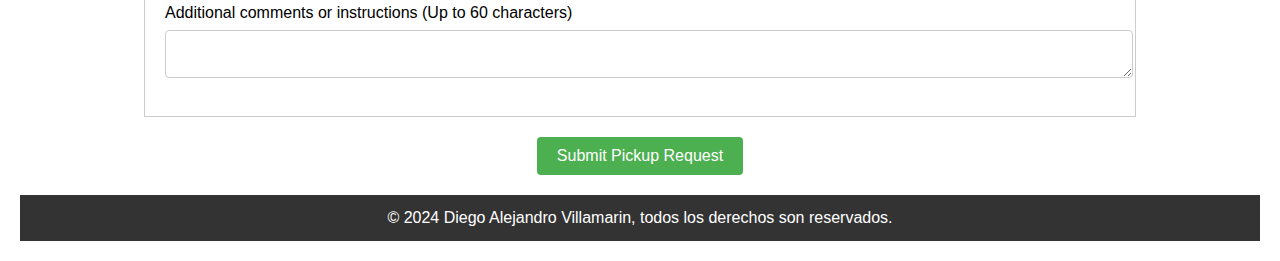
==== commit 2e7470fc: "michis y sus funcionalidades" ====
--- a/index.html
+++ b/index.html
@@ -14,7 +14,8 @@
         </div>
         <nav>
             <ul>
-                <li><a href="#">Home123</a></li>
+                <li><a href="#">Home</a></li>
+                <li><a href="michis.html">Michis?</a></li>
                 <li><a href="servicios.html">Services</a></li>
                 <li><a href="work-with-us.html">Work with us</a></li>
                 <li><a href="contactanos.html">Contact</a></li>
@@ -89,7 +90,7 @@
                 <label for="state">State *</label>
                 <select id="state" name="state" required>
                     <option value="AZ">Arizona</option>
-                    <!-- Add state options here -->
+                    <!-- agregar estados -->
                 </select>
                 
                 <label for="phone">Phone *</label>
@@ -124,7 +125,7 @@
                         <label for="package-type">Package Type *</label>
                         <select id="package-type" name="package-type" required>
                             <option value="bareta">bareta</option>
-                            <!-- Add package type options here -->
+                            <!-- tipos de paquete -->
                         </select>
                         
                         <label for="weight">Weight *</label>
@@ -146,8 +147,9 @@
             </fieldset>
             
             <button type="submit">Submit Pickup Request</button>
-            
         </form>
+        
+        <script src="pickup-request-form.js"></script>
     </main>
     <footer>
         <p>&copy; 2024 Diego Alejandro Villamarin, todos los derechos son reservados.</p>
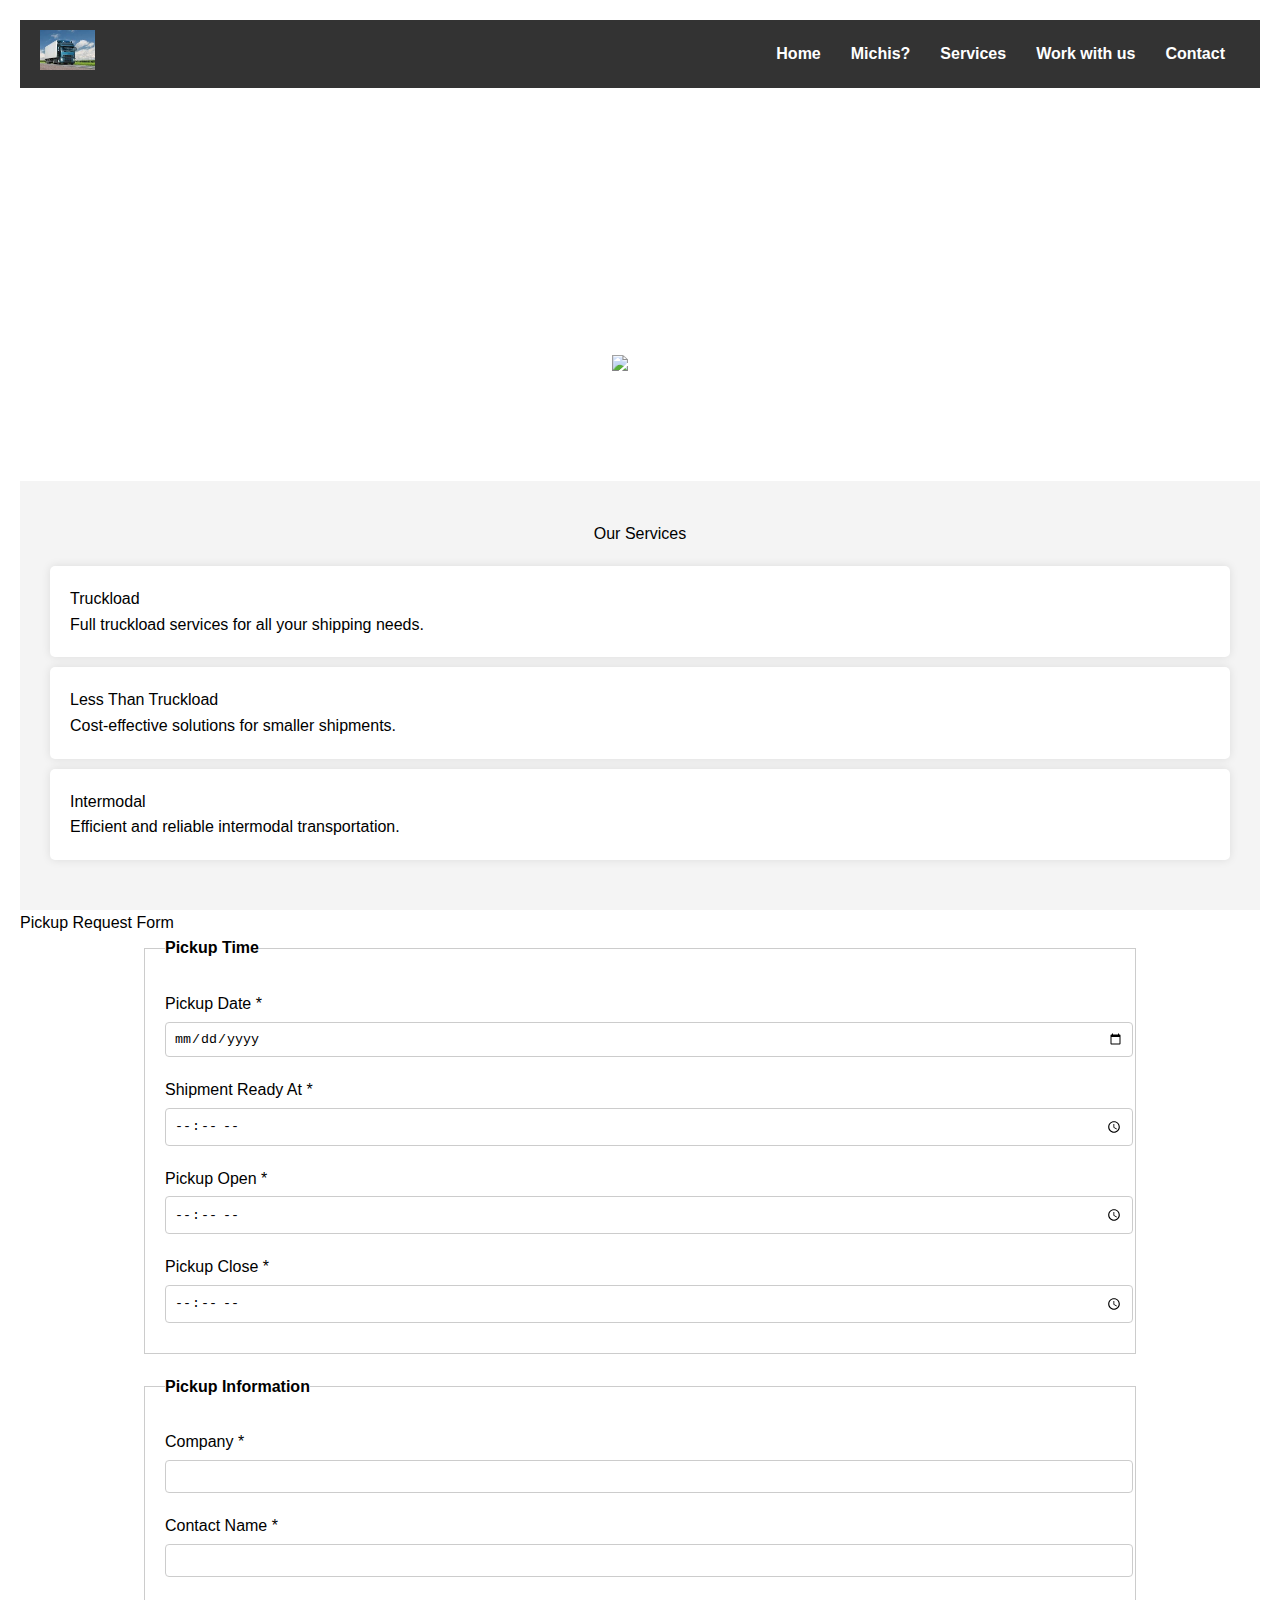
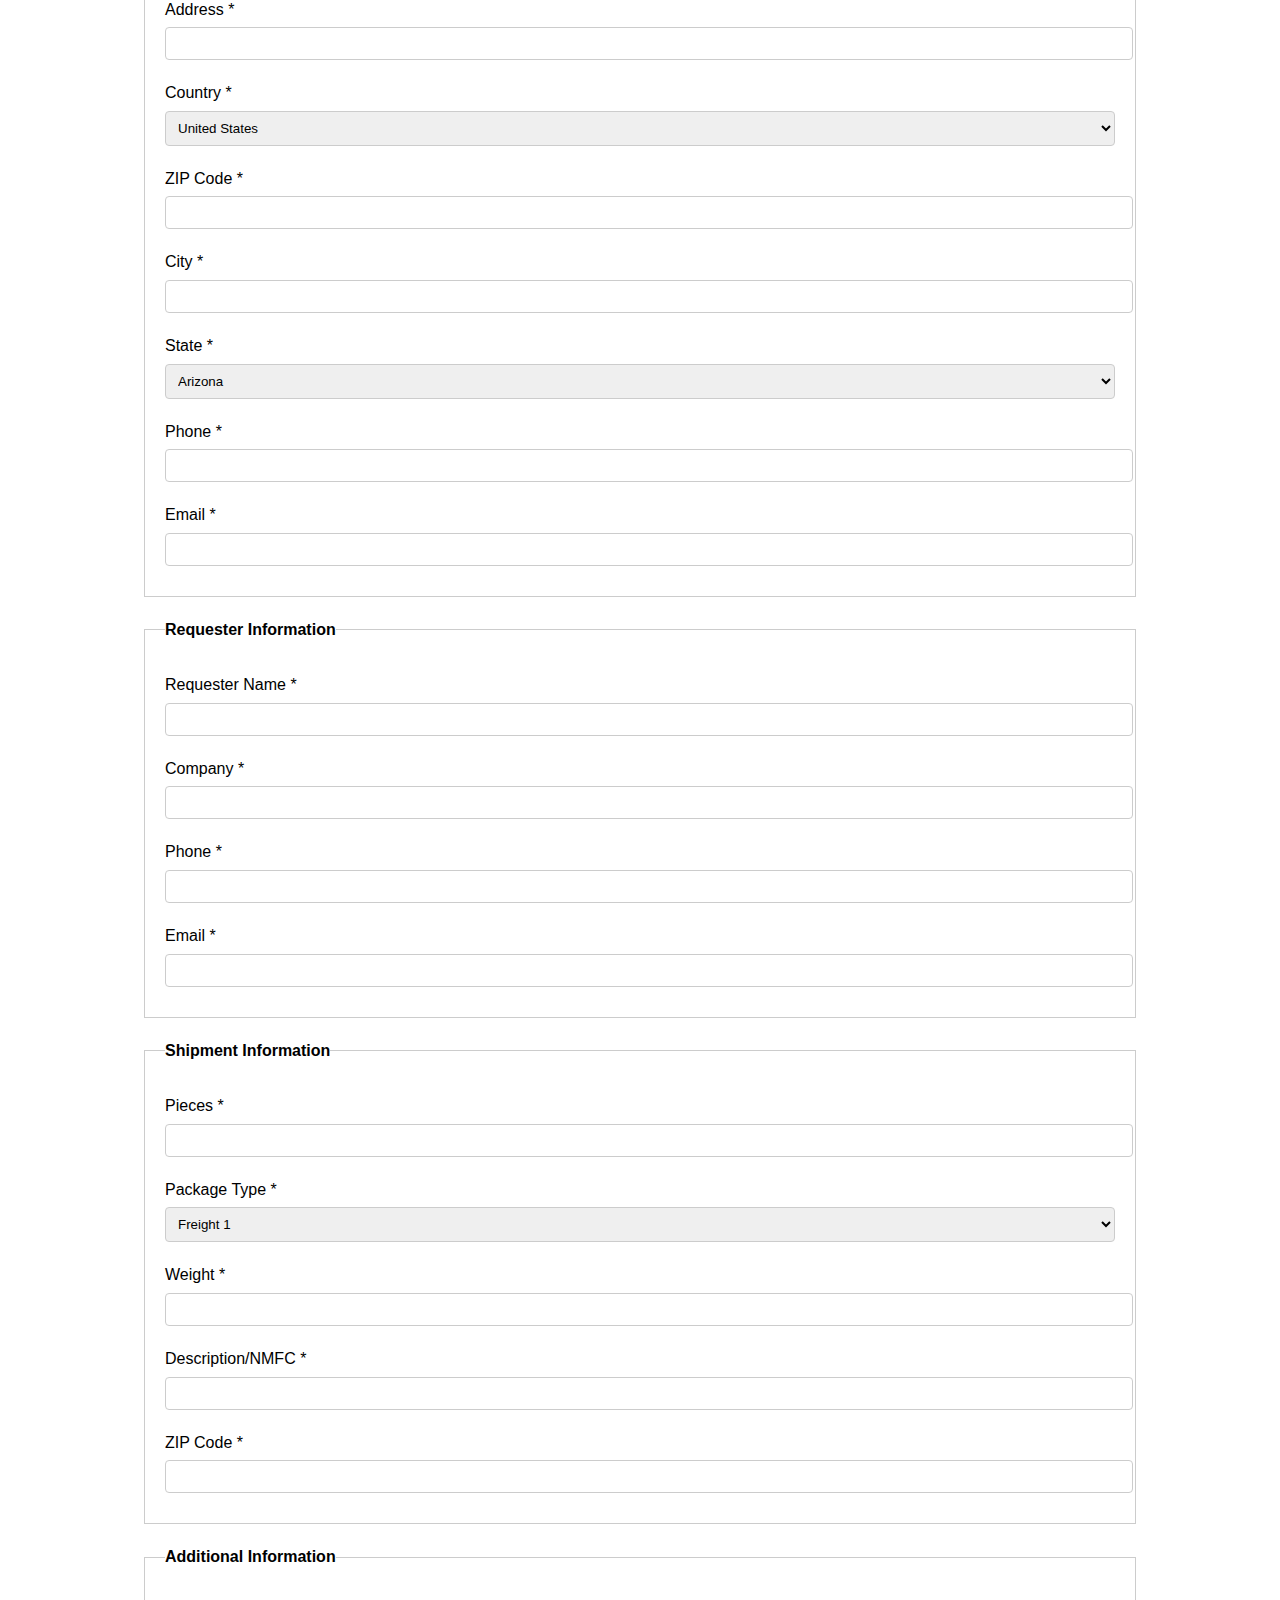
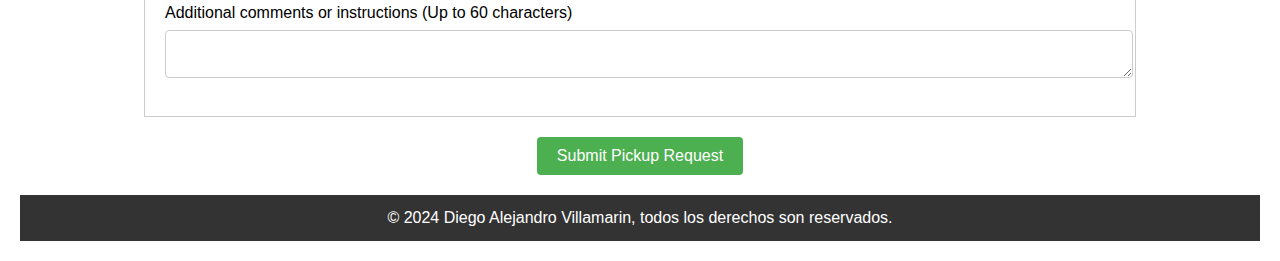
==== commit 6ae2f8d2: "correcciones de ortografia" ====
--- a/index.html
+++ b/index.html
@@ -124,7 +124,7 @@
                         
                         <label for="package-type">Package Type *</label>
                         <select id="package-type" name="package-type" required>
-                            <option value="bareta">bareta</option>
+                            <option value="bareta">Freight 1</option>
                             <!-- tipos de paquete -->
                         </select>
                         
